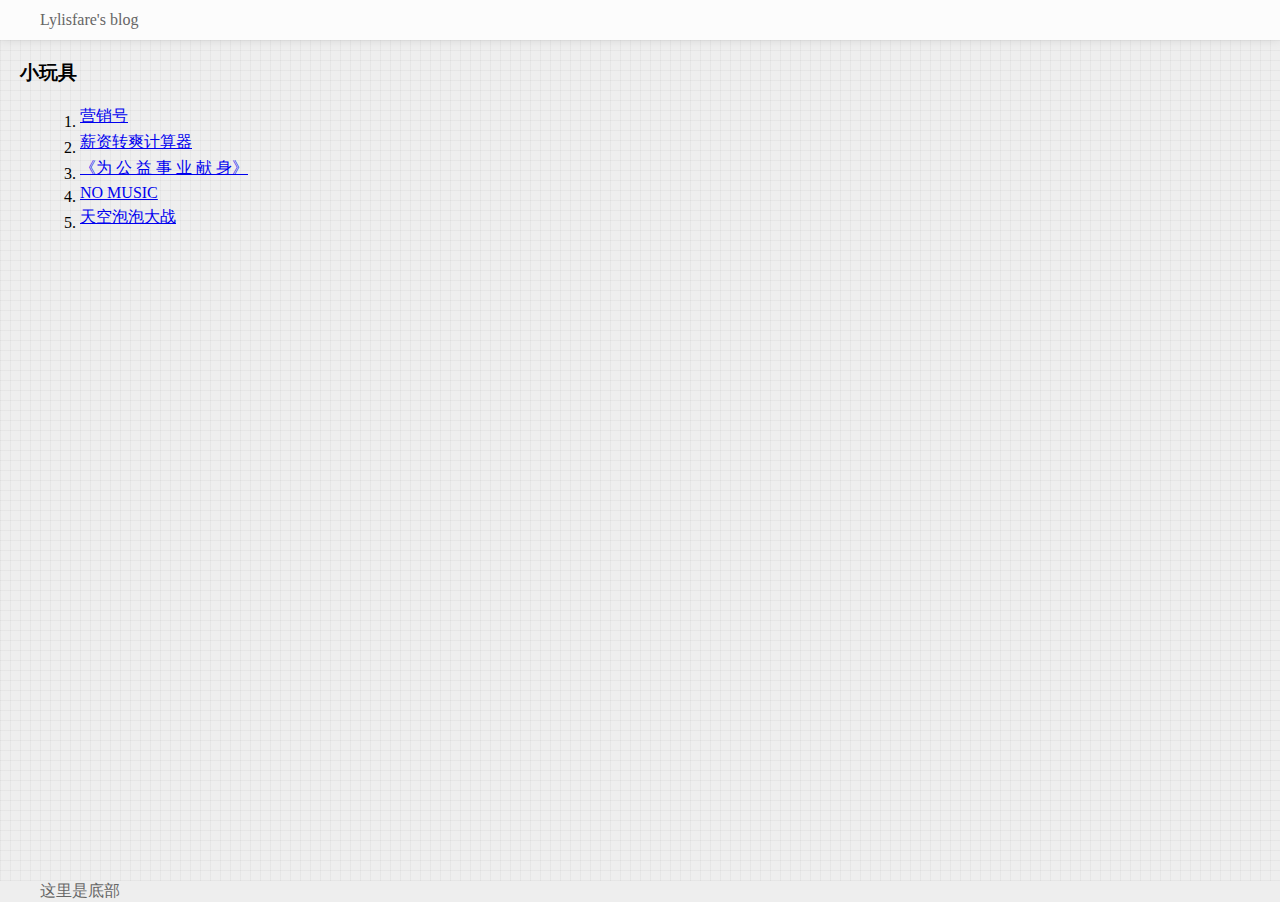
==== index.html @ 9d967aee "Update index.html" ====
<!DOCTYPE html>
<html>

<head>
    <title>index</title>
    <meta charset="UTF-8" />
    <link href="./lib/style/global.css" type="text/css" rel="stylesheet" />
    <link href="./lib/style/common.css" type="text/css" rel="stylesheet" />
</head>

<body>
    <header>Lylisfare's blog</header>
    <main>
        <h3>小玩具</h3>
        <ol>
            <li><a href="./svgtester.html" target="_blank">营销号</a></li>
            <li><a href="./cool.html" target="_blank">薪资转爽计算器</a></li>
            <li><a href="./world/re.html" target="_blank">《为 公 益 事 业 献 身》</a></li>
		<li><a href="./no-music/no-music.html">NO MUSIC</a></li>
		<li><a href="./air_attack/index.html">天空泡泡大战</a></li>	
        </ol>
    </main>
    <footer>这里是底部</footer>
</body>

</html>
---- lib/style/global.css ----
@charset "UTF-8";

*{
    margin: 0;
    padding:0;
}

html,body{
    width:100%;
    height:100%;
}

main{
    display:block;
}


nav{
    height:100%;
    width: 100%;
}
---- lib/style/common.css ----
@charset "UTF-8";

header {
    height: 40px;
    background-color: #fffc;
    color: #666;
    display: flex;
    justify-content: space-between;
    align-items: center;
    padding: 0px 40px 0px 40px;
    height: 40px;
    box-shadow: 0px 0px 10px rgba(0, 0, 0, .1);
    animation: fontChange 3s infinite;
}

main {
    min-height: 800px;
    padding: 20px;
    background: linear-gradient(90deg, rgba(180, 180, 180, 0.15) 10%, rgba(0, 0, 0, 0) 10%), linear-gradient(rgba(180, 180, 180, 0.15) 10%, rgba(0, 0, 0, 0) 10%);
    background-size: 10px 10px;
    border-bottom: 1px solid rgba(0, 0, 0, 0);
}

footer {
    padding: 0px 40px 0px 40px;
    color: #666;
}

a {
    display: table-cell;
    text-align: center;
    vertical-align: middle;
}

a:hover>span {
    color: #00f;
    text-decoration: line-through;
    cursor: default;
}

body {
    background-color: #eee;
}

ol {
    padding: 20px 60px 20px 60px;
    display: flex;
    flex-direction: column;
    gap: 5px;
}
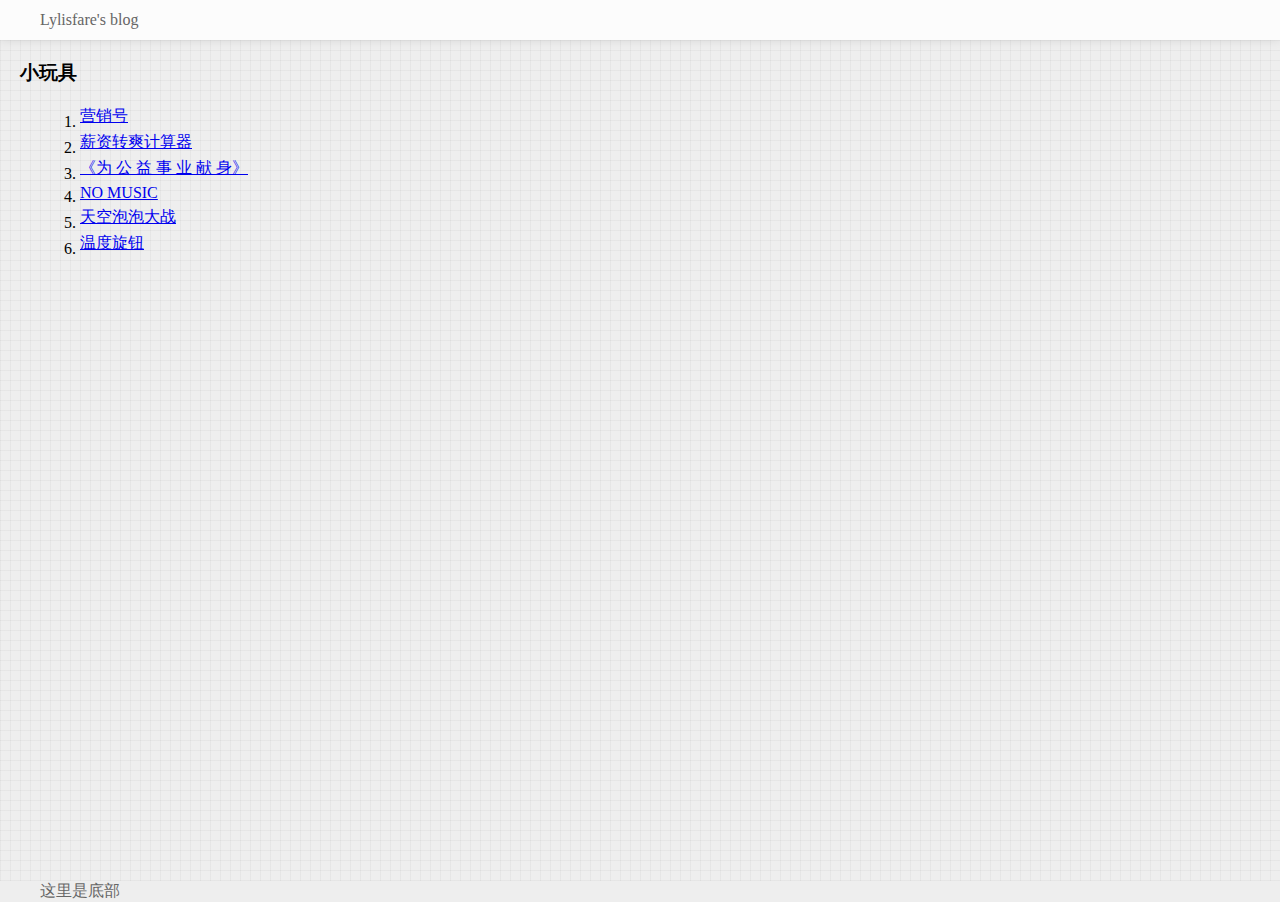
==== commit 1c62d6d4: "新增温度旋钮" ====
--- a/index.html
+++ b/index.html
@@ -16,8 +16,9 @@
             <li><a href="./svgtester.html" target="_blank">营销号</a></li>
             <li><a href="./cool.html" target="_blank">薪资转爽计算器</a></li>
             <li><a href="./world/re.html" target="_blank">《为 公 益 事 业 献 身》</a></li>
-		<li><a href="./no-music/no-music.html">NO MUSIC</a></li>
-		<li><a href="./air_attack/index.html">天空泡泡大战</a></li>	
+		<li><a href="./no-music/no-music.html" target="_blank">NO MUSIC</a></li>
+		<li><a href="./air_attack/index.html" target="_blank">天空泡泡大战</a></li>
+		<li><a href="./knob/index.html" target="_blank">温度旋钮</a></li>	
         </ol>
     </main>
     <footer>这里是底部</footer>
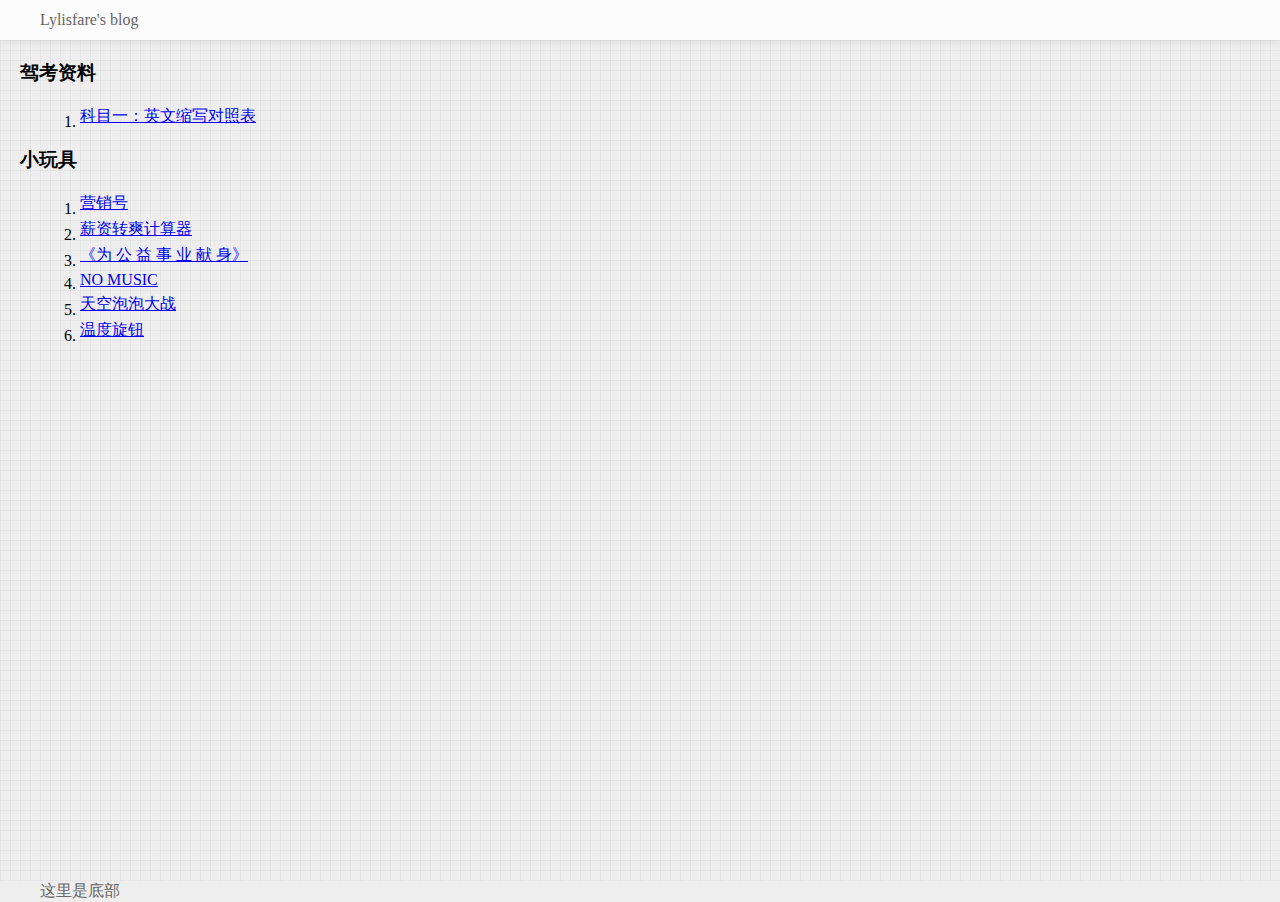
==== commit 0710a52d: "添加科目一驾考资料：英文缩写对照表" ====
--- a/index.html
+++ b/index.html
@@ -11,6 +11,10 @@
 <body>
     <header>Lylisfare's blog</header>
     <main>
+        <h3>驾考资料</h3>
+        <ol>
+            <li><a href="./driving_test/subject_1_en_word.html">科目一：英文缩写对照表</a></li>
+        </ol>
         <h3>小玩具</h3>
         <ol>
             <li><a href="./svgtester.html" target="_blank">营销号</a></li>
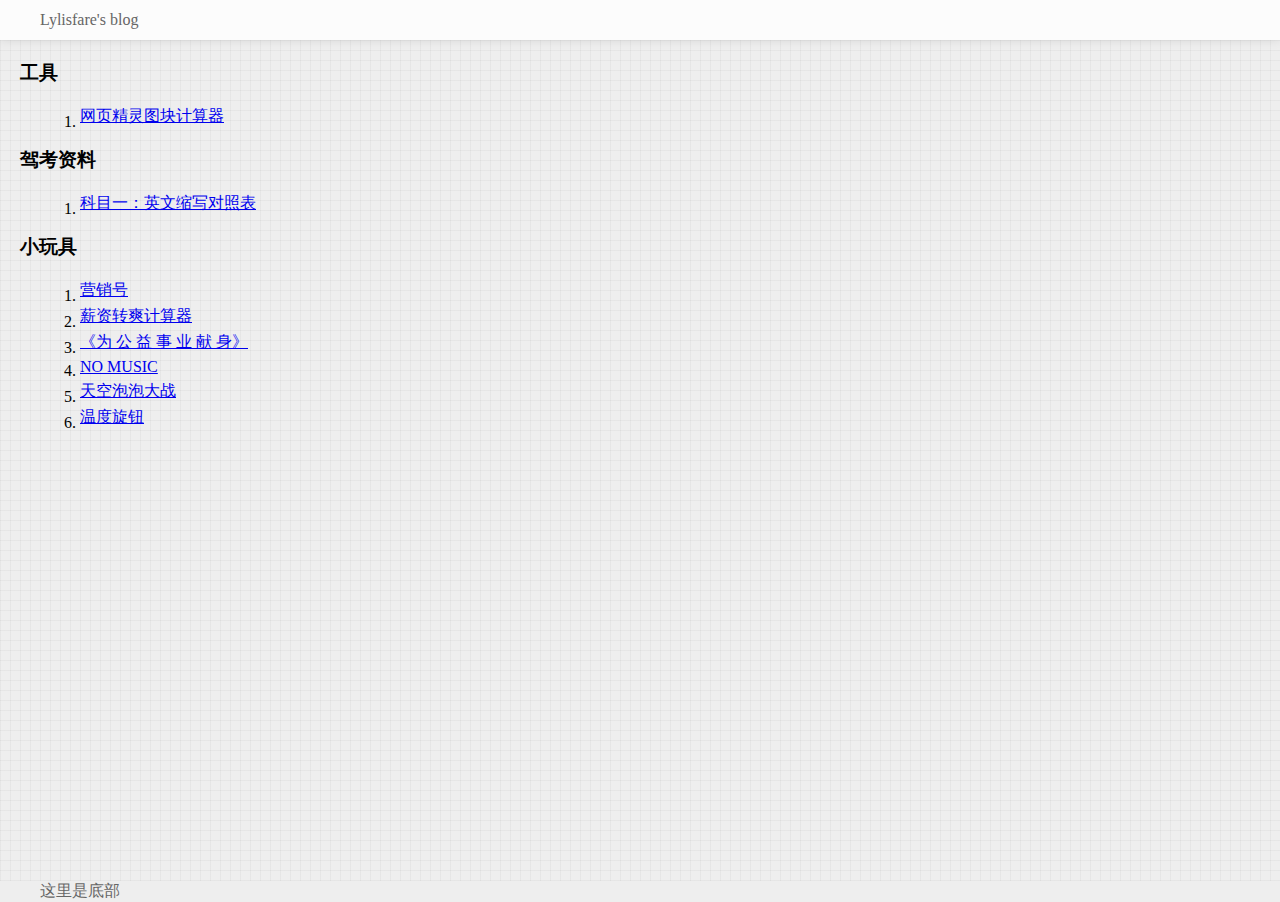
==== commit 1574de02: "增加精灵图块计算器" ====
--- a/index.html
+++ b/index.html
@@ -11,9 +11,13 @@
 <body>
     <header>Lylisfare's blog</header>
     <main>
+        <h3>工具</h3>
+        <ol>
+            <li><a href="./screen_sprite_test/index.html" target="_blank">网页精灵图块计算器</a></li>
+        </ol>
         <h3>驾考资料</h3>
         <ol>
-            <li><a href="./driving_test/subject_1_en_word.html">科目一：英文缩写对照表</a></li>
+            <li><a href="./driving_test/subject_1_en_word.html" target="_blank">科目一：英文缩写对照表</a></li>
         </ol>
         <h3>小玩具</h3>
         <ol>
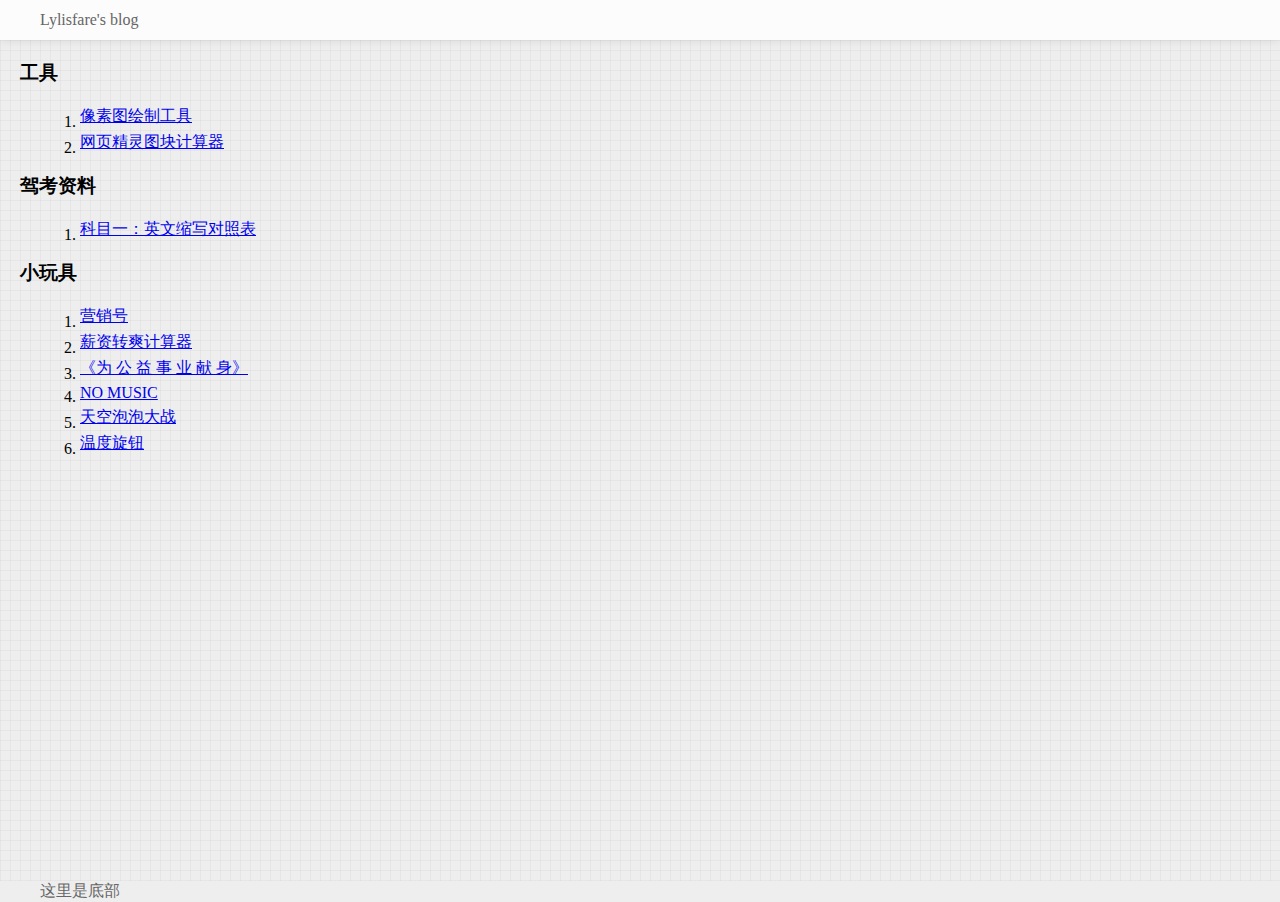
==== commit d053071f: "新增简易像素画板" ====
--- a/index.html
+++ b/index.html
@@ -13,6 +13,7 @@
     <main>
         <h3>工具</h3>
         <ol>
+            <li><a href="./pixel_painter/index.html" target="_blank">像素图绘制工具</a></li>
             <li><a href="./screen_sprite_test/index.html" target="_blank">网页精灵图块计算器</a></li>
         </ol>
         <h3>驾考资料</h3>
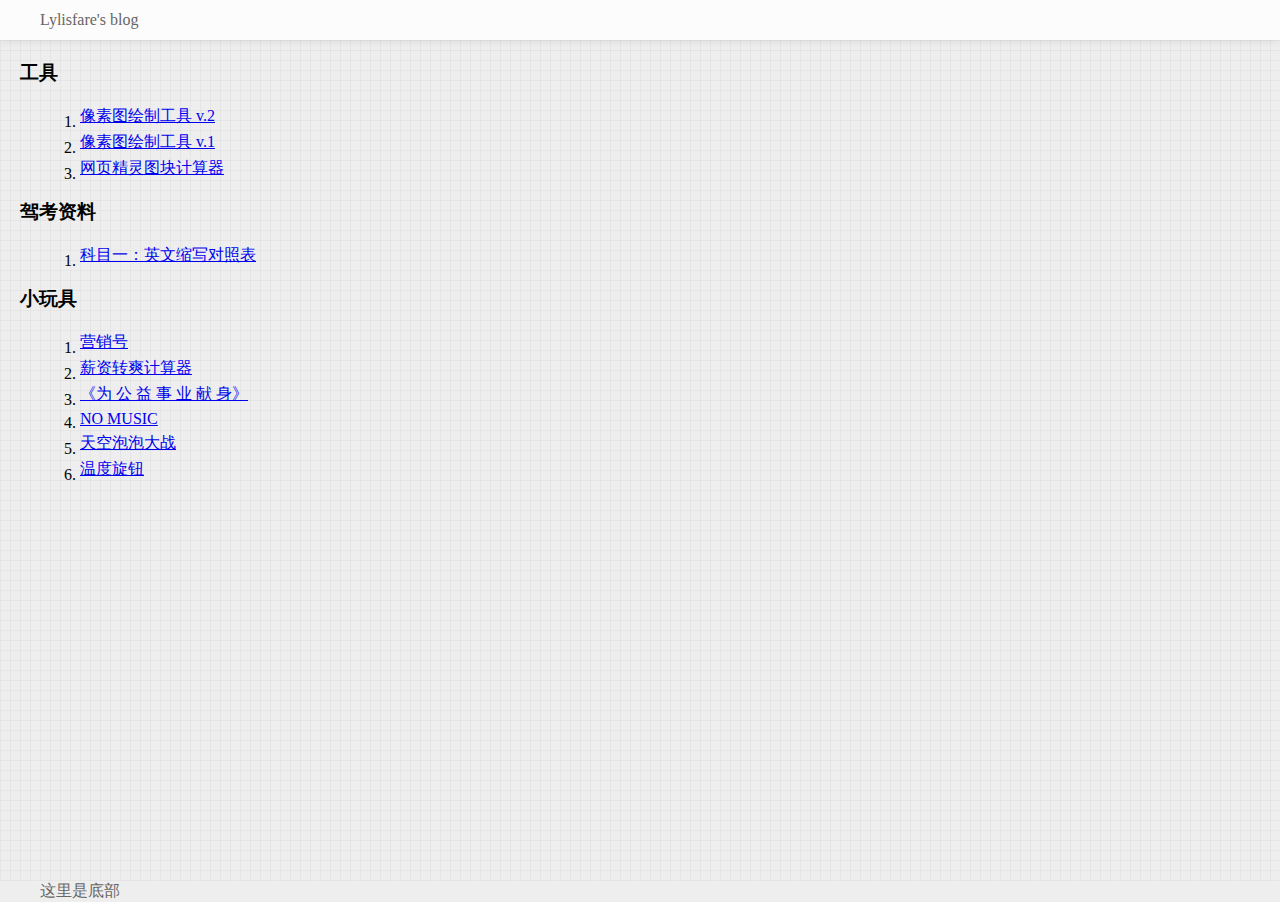
==== commit 98811328: "新增pixel_painter.2版本" ====
--- a/index.html
+++ b/index.html
@@ -13,7 +13,8 @@
     <main>
         <h3>工具</h3>
         <ol>
-            <li><a href="./pixel_painter/index.html" target="_blank">像素图绘制工具</a></li>
+            <li><a href="./pixel_painter/index.html" target="_blank">像素图绘制工具 v.2</a></li>
+            <li><a href="./pixel_painter/index.html" target="_blank">像素图绘制工具 v.1</a></li>
             <li><a href="./screen_sprite_test/index.html" target="_blank">网页精灵图块计算器</a></li>
         </ol>
         <h3>驾考资料</h3>
